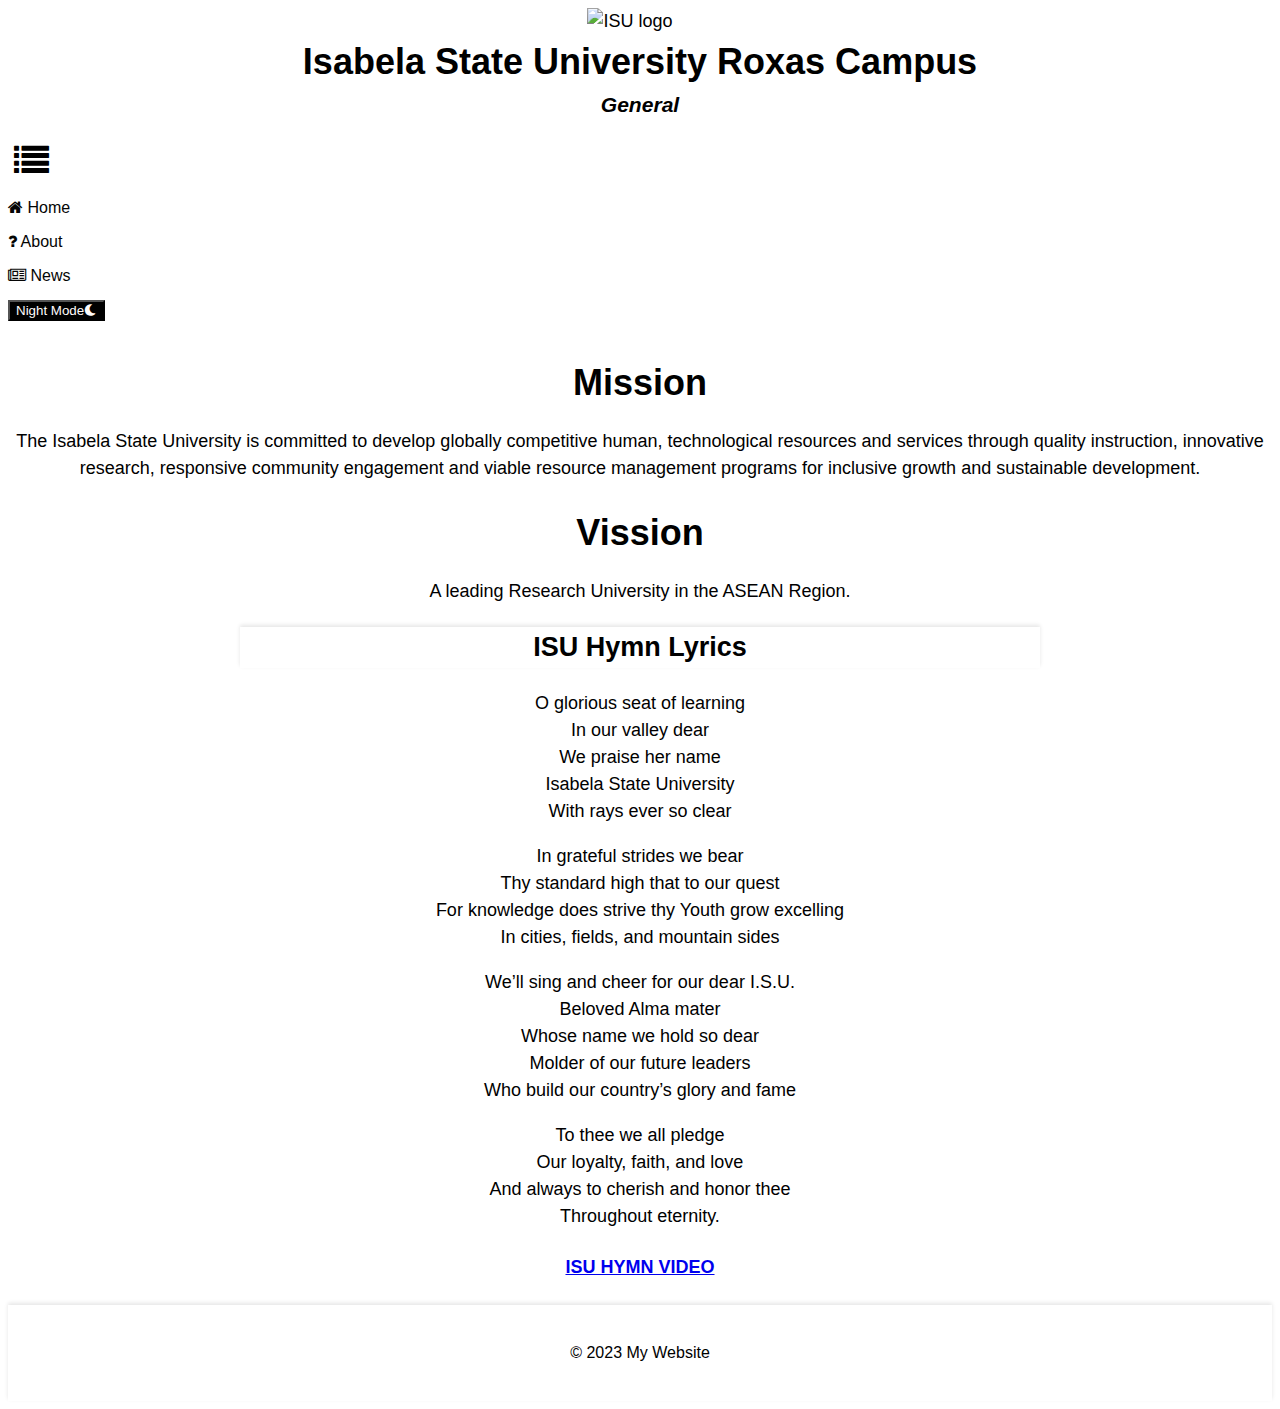
==== about.html @ cc5215bd "Add files via upload" ====
<!DOCTYPE html>
<html>
<head>
  <title>My Website</title>
  <link rel="stylesheet" href="index.css">
  <link rel="stylesheet" href="about.css">
  <link rel="stylesheet" href="https://cdnjs.cloudflare.com/ajax/libs/font-awesome/6.0.0-beta2/css/all.min.css">
  <link rel="stylesheet" href="https://cdnjs.cloudflare.com/ajax/libs/font-awesome/4.7.0/css/font-awesome.min.css">


</head>
<body>
  <header>
    <div class="header">
      <img src="pic/isu3.png" alt="ISU logo" class="avatar">
      <div class="logo-heading">
        
        <h1>Isabela State University Roxas Campus</h1>
      </div>
      <h3><i>General</i></h3>
    </div>
    <div class="bar-header">
      <button type="button" class="bar-toggle" data-toggle="collapse" data-target=".bar-collapse">
        <i class="fa fa-list" aria-hidden="true"></i>
      </button>
    </div>    
    <div class="bar-collapse in" style="height: auto;">
      <ul class="bar-nav">
        <li><a href="index.html"><i class="fa fa-home" aria-hidden="true"></i> Home</a></li>
        <li><a href="about.html"><i class="fa fa-question" aria-hidden="true"></i> About</a></li>
        <li><a href="news.html"><i class="fa fa-newspaper-o" aria-hidden="true"></i> News</a></li>
        <li><button id="night-mode-toggle">Night Mode<i class="fas fa-moon"></i></button></li>
      </ul>
    </div>
    
 
  </header>
    <div class="header">
        <h1>Mission</h1>
        <p>
            The Isabela State University is committed to develop globally competitive human, 
            technological resources and services through quality instruction, innovative research, 
            responsive community engagement and viable resource management programs for inclusive growth and sustainable development.

        </p>
      </div>
      
      <div class="header">
        <h1>Vission</h1>
        <p>
            A leading Research University in the ASEAN Region.
        </p>
      </div>
      <div class="lyrics">
        <h2>ISU Hymn Lyrics</h2>
        <p>O glorious seat of learning<br>
          In our valley dear<br>
          We praise her name<br>
          Isabela State University<br>
          With rays ever so clear</p>
        <p>In grateful strides we bear<br>
          Thy standard high that to our quest<br>
          For knowledge does strive thy Youth grow excelling<br>
          In cities, fields, and mountain sides</p>
        <p>We’ll sing and cheer for our dear I.S.U.<br>
          Beloved Alma mater<br>
          Whose name we hold so dear<br>
          Molder of our future leaders<br>
          Who build our country’s glory and fame</p>
        <p>To thee we all pledge<br>
          Our loyalty, faith, and love<br>
          And always to cherish and honor thee<br>
          Throughout eternity.</p>
          <h4><a href="https://ph.video.search.yahoo.com/search/video;_ylt=AwrKGhEu9llki2ACi3CzRwx.;_ylu=Y29sbwNzZzMEcG9zAzEEdnRpZAMEc2VjA3Nj?p=isu+hymn+lyrics&type=E211PH714G0&ei=UTF-8&fr=mcafee&turl=https%3A%2F%2Ftse4.mm.bing.net%2Fth%3Fid%3DOVP.zpBaA2ccMH1tc3YAkBc4QQEsDh%26pid%3DApi%26w%3D296%26h%3D156%26c%3D7%26p%3D0&rurl=https%3A%2F%2Fwww.youtube.com%2Fwatch%3Fv%3DPt7uj_5ozus&tit=ISU+Hymn&pos=1&vid=40794e7cd5f93192b718431f47d656ee&sigr=
            j8rDGRNmBa3D&sigt=j0q5vM1DOY8S&sigi=WLV1DtEKrWF_">ISU HYMN VIDEO</a>
        
      </div>
  <footer>
    <p>&copy; 2023 My Website</p>
  </footer>
      
      
  <script src="index.js"></script>

</body>
</html>
---- index.css ----
body {
    font-family: Arial, sans-serif;
    font-size: 16px;
    line-height: 1.5;
    color: #000000;
    background-color: #ffffff; 
  }
  body.night-mode {
    background-color: #333333;
    color: #ffffff;
  }
  header h1 {
    margin-top: 5px;
    margin: auto;
    color: #000000;
  }
  body.night-mode header h1 {
    color: #ffffff;
  }
  main h2 {
    margin-top: 0;
    color: #000000;
  }
  body.night-mode main h2{
    color: #ffffff;
  }
  footer {
    text-align: center;
    padding: 20px;
    background-color: #ffffff;
    box-shadow: 0 -2px 4px rgba(0, 0, 0, 0.1);
    color: #000000;
  }
  body.night-mode footer {
    background-color: #222222;
    color: #ffffff;
  }
  #night-mode-toggle {
    color: #fffbfb;
    background-color: #000000;
  }
  body.night-mode #night-mode-toggle {
    color: #000000;
    background-color: #ffffff;
  }
.eye{
  position:absolute;

}
#eye1{
  display: none;
}
h2{
  display: flex;
  justify-content: center;
  align-items: flex-start;
  box-shadow: 0 -2px 4px rgba(0, 0, 0, 0.1);

}
.form-container {
  display: flex;
  justify-content: center;
  align-items: flex-start;
}
form {
  margin: 0 auto;
}
.password-container {
  position: relative;
}
.password-icon {
  position: absolute;
  top: 50%;
  right: 10px;
  transform: translateY(-50%);
  cursor: pointer;
}

.button {
  display: block;
  width: 50%;
  max-width: 100px;
  height: 40px;
  margin: 0 auto; 
  /* center horizontally */
  margin-top: 20px;
  padding: 10px;
  text-align: center;
  background-color: #bec1be;
  color: rgb(36, 35, 35);
  border: none;
  border-radius: 5px;
  cursor: pointer;
}

.avatar {
  margin:auto;
  height: auto;
  width: 80px; 
  /* Adjust the width as needed */
  margin-right: 20px;
  /* Add some right margin to separate from the navigation */
}

.header {
  text-align: center;
  font-size: 18px;
}
body.night-mode header {
  background-color: #222222;
}

h1 {
  margin-bottom: 0;
}

h3 {
  margin-top: 0;
}

.bar-nav {
  display: flex;
  flex-direction: column;
  align-items: flex-start;
  list-style-type: none;
  padding: 0;
}

.bar-nav li {
  margin-bottom: 10px;
}

.bar-nav li a {
  text-decoration: none;
  color: #040504;
}
/* Night mode */
.night-mode .bar-nav li a {
  color: #ffffff; /* white color */
}
.center {
  display: flex;
  justify-content: center;
  align-items: center;
  margin-top: 0%;
}
.fa-list {
  font-size: 35px !important;
  border: none !important;
  transition: font-size 0.4s ease-in-out;
}

.fa-list:hover {
  font-size:40px;
}
.night-mode .fa-list {
  color: white;
}
.bar-toggle {
  border: none;
  outline: none;
  background-color: transparent;
  transition: background-color 0.4s ease-in-out;
}

.bar-toggle:hover {
  background-color: #727171;
}
---- about.css ----
.lyrics {
  max-width: 800px;
  margin: 0 auto;
  text-align: center;
  font-size: 18px;
  line-height: 1.5;
}

@media (max-width: 768px) {
  .lyrics {
      font-size: 16px;
      line-height: 1.3;
  }
}

@media (max-width: 480px) {
  .lyrics {
      font-size: 14px;
      line-height: 1.2;
  }
}
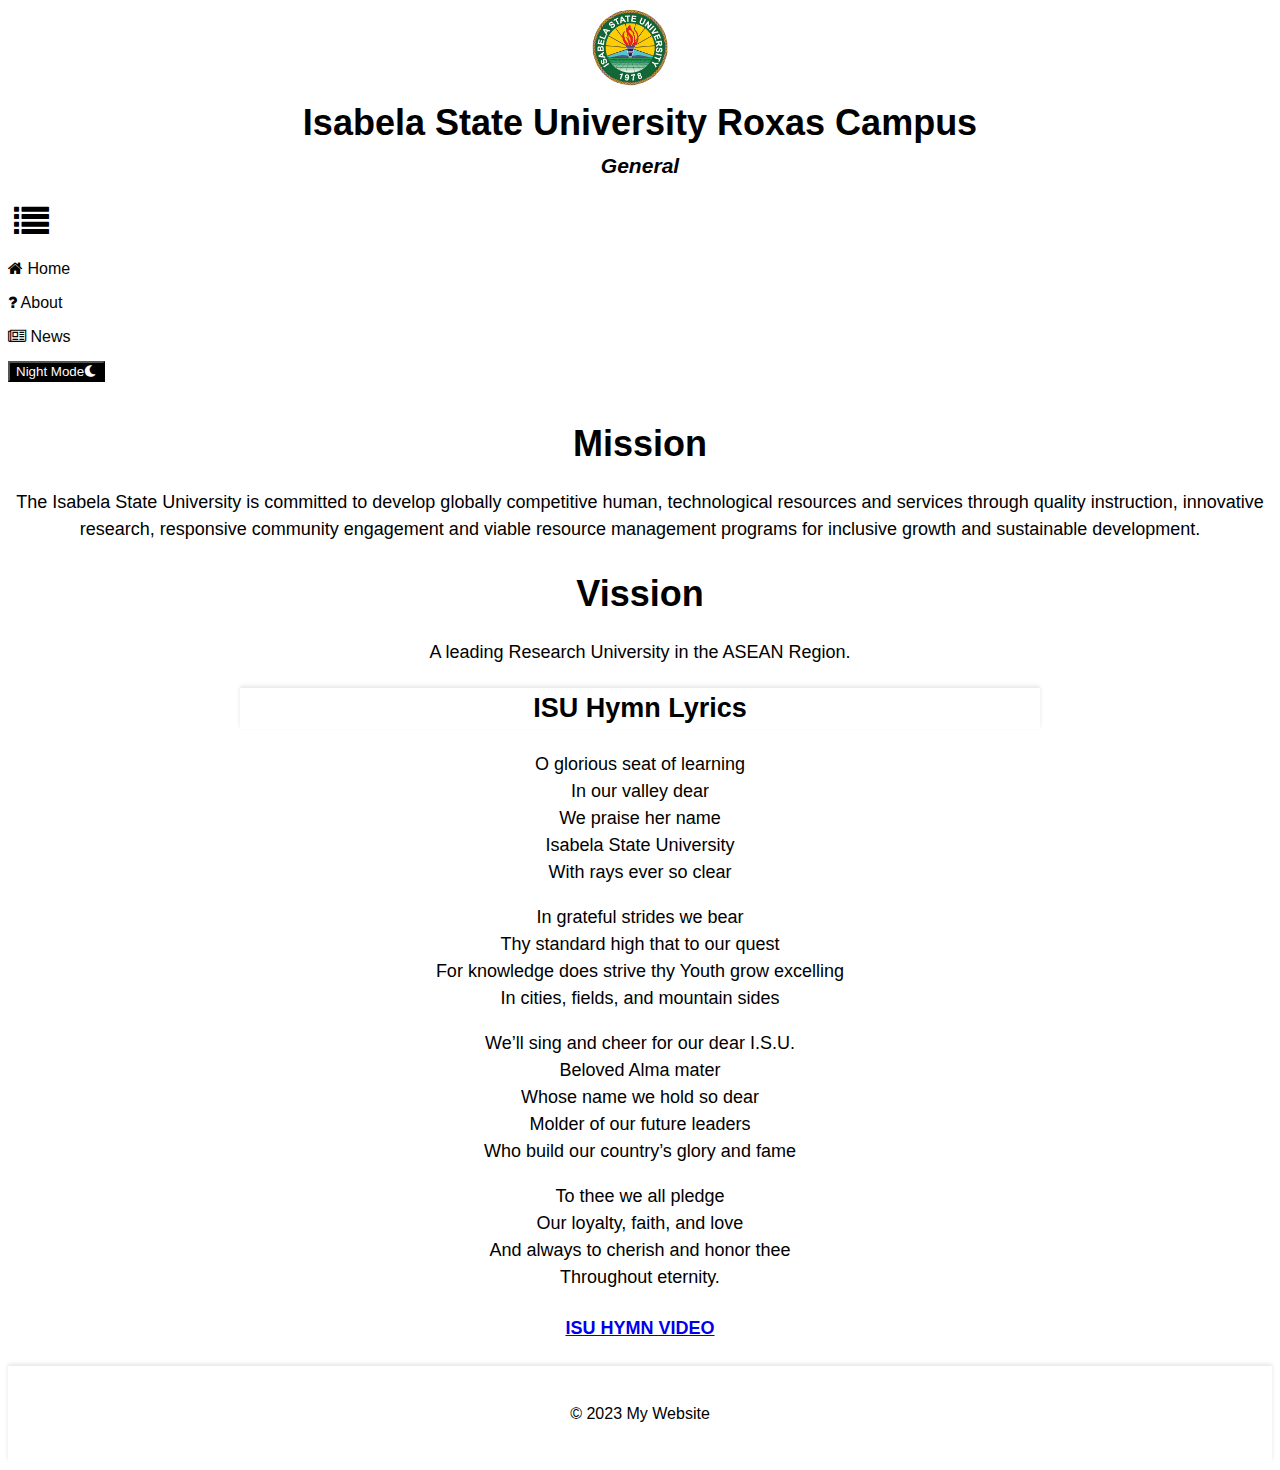
==== commit 9852e15b: "about.html" ====
--- a/about.html
+++ b/about.html
@@ -12,7 +12,7 @@
 <body>
   <header>
     <div class="header">
-      <img src="pic/isu3.png" alt="ISU logo" class="avatar">
+      <img src="isu3.png" alt="ISU logo" class="avatar">
       <div class="logo-heading">
         
         <h1>Isabela State University Roxas Campus</h1>
